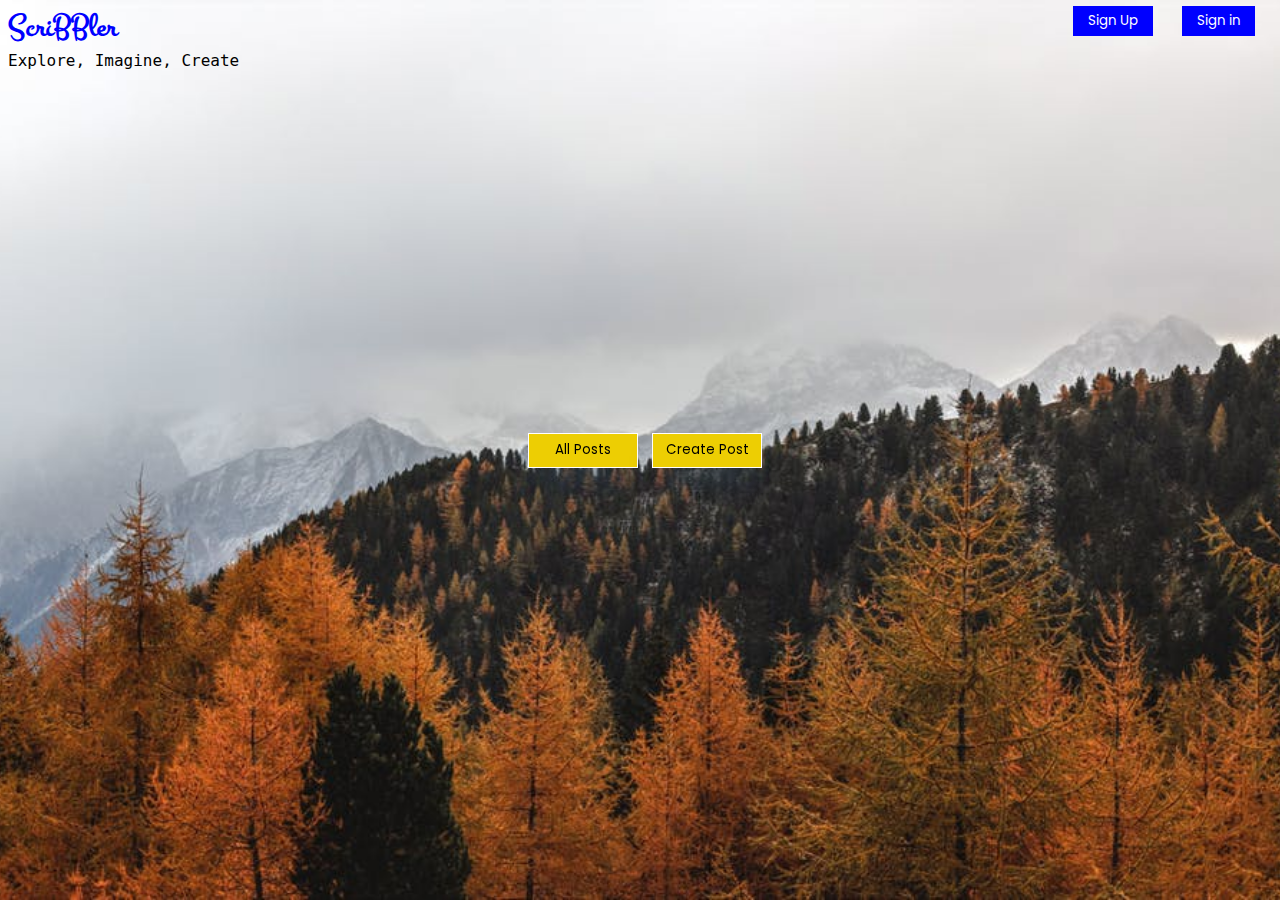
==== index.html @ 750d117b "Project setup and Homepage done" ====
<!DOCTYPE html>
<html>

<head>
  <link rel="stylesheet" href="styles/index.css" />
  <!-- TODO: Include Font Awesome file here -->
  <link rel="stylesheet" href="https://cdnjs.cloudflare.com/ajax/libs/font-awesome/6.4.0/css/all.min.css"
    integrity="sha512-iecdLmaskl7CVkqkXNQ/ZH/XLlvWZOJyj7Yy7tcenmpD1ypASozpmT/E0iPtmFIB46ZmdtAc9eNBvH0H/ZpiBw=="
    crossorigin="anonymous" referrerpolicy="no-referrer" />
  <!-- TODO: Include Google Fonts file here -->
  <link href="https://fonts.googleapis.com/css?family=Montez&display=swap" rel="stylesheet" />
  <link rel="preconnect" href="https://fonts.googleapis.com" />
  <link rel="preconnect" href="https://fonts.gstatic.com" crossorigin />
  <link href="https://fonts.googleapis.com/css2?family=Nunito&family=Ubuntu+Mono&display=swap" rel="stylesheet" />
</head>

<body>
  <!-- TODO: Include all your code for the header and home page here -->
  <header class="header-container">
    <div class="navbar">
      <h1>ScriBBler</h1>
      <span class="sub-heading">Explore, Imagine, Create</span>
    </div>
    <div>
      <button id="signUpBtn">Sign Up</button>
      <button id="signInBtn">Sign in</button>
    </div>
  </header>

  <!--SignUp Modal box-->
  <div id="signUpModal" class="modal">
    <div class="modal-content">
      <div class="modal-box">
        <div class="modal-top">
          <span style="color: grey">Get Started</span>
          <span class="closeModal"><i class="fa-solid fa-xmark" style="color: grey"></i></span>
        </div>

        <hr />

        <form class="modal-form">
          <label>Name</label>
          <input type="text" placeholder="Enter your name" required />
          <label>Username</label>
          <input type="text" placeholder="Enter your username" required />
          <label>Password</label>
          <input type="password" placeholder="Enter your password" minlength="6" maxlength="18" required />
          <label>Confirm Password</label>
          <input type="password" placeholder="Re-enter your password" minlength="6" maxlength="18" required />
          <button>Sign Up</button>
        </form>
      </div>
    </div>
  </div>
  <!--SignUp Modal box ends here-->

  <!--SignIn Modal-->
  <div id="signInModal" class="modal">
    <div class="modal-content">
      <div class="modal-box">
        <div class="modal-top">
          <span style="color: grey">Get Started</span>
          <span class="closeModal"><i class="fa-solid fa-xmark" style="color: grey"></i></span>
        </div>

        <hr />

        <form class="modal-form">
          
          <label>Username</label>
          <input type="text" placeholder="Enter your username" required />
          <label>Password</label>
          <input type="password" placeholder="Enter your password" minlength="6" maxlength="18" required />
          
          <button>Sign Up</button>
        </form>
      </div>
    </div>
  </div>
  <!--SignIn Modal ends here-->


  <div class="home-layout">
    <div class="post-btn">
      <button>All Posts</button>
      <button>Create Post</button>
    </div>
   </div>
 

  

</body>
<script src="/scripts/index.js"></script>
</html>
---- styles/index.css ----
@import url('https://fonts.googleapis.com/css2?family=Poppins&display=swap');

* {
    margin: 0;
    padding: 0;
    font-family: 'Poppins', sans-serif;
}
html {
    background: url(/images/background.jpg) no-repeat center center fixed;
    background-size: cover;
    height: 100%;
    overflow: hidden;
  }

.header-container {
    display: flex;
    width: 100%;
    background: transparent;
    justify-content: space-between;
}
.navbar {
    padding: 6px 0 9px 8px;
}

header h1 {
    font-family: 'Montez', cursive;
    color: blue;
}

.sub-heading {
    font-family: 'Ubuntu Mono', monospace;
}

header button {
    color: white;
    background-color: blue;
    height: 30px;
    padding: 5px 15px;
    margin-right: 25px;
    border: none;
    margin-top: 6px;
    cursor: pointer;
} 

.modal {
    display: none;
    z-index: 100;
    background-color: rgba(0,0,0,0.4);
    width: 100%;
    height: 100%;
    position: fixed;
    top: 0;
    left: 0;
    justify-content: center;
    align-items: center;
}

.modal-content{
    width: 280px;
    height: auto;
    background-color: white;
    z-index: 4;
    position: absolute;
    top: 50%;
    left: 50%;
    transform: translate(-50%, -50%);
}
.modal-top {
    display: flex;
    justify-content: space-between;
    padding: 0 0 6px 0;
}
.modal-box {
    padding: 11px 16px;
}
.modal-form {
    display: grid;
}
.modal-form label {
    margin: 7px 0 4px 0;
    font-size: 13px;
}
.modal-form button {
    margin-top: 21px;
    background-color: green;
    color: #fff;
    border: none;
    padding: 4px 0;
}
.modal-form input {
    outline:none;
    border: none;
    background-color: rgb(236, 235, 235);
}
.modal-form input::placeholder {
    padding:3px 0 3px 8px;
    font-size: 11px;
}

.closeModal:hover,
.closeModal:focus {
    cursor: pointer;
}


/* Homepage Post buttons */
.home-layout{
    position: fixed;
    top: 50%;
    left: 50%;
    transform: translate(-50%, -50%);
    width: 100%;
    height: 100%;
    display: flex;
    justify-content: center;
    align-items: center;
}
.post-btn {
    text-align: center;
}    
.post-btn button {
    border: none;
    width: 110px;
    height: 35px;
    margin-left: 10px;
    background-color: rgb(237, 206, 3);
    border: 1px solid #fff;
    box-shadow: rgb(38, 57, 77) 0px 20px 30px -10px;
}
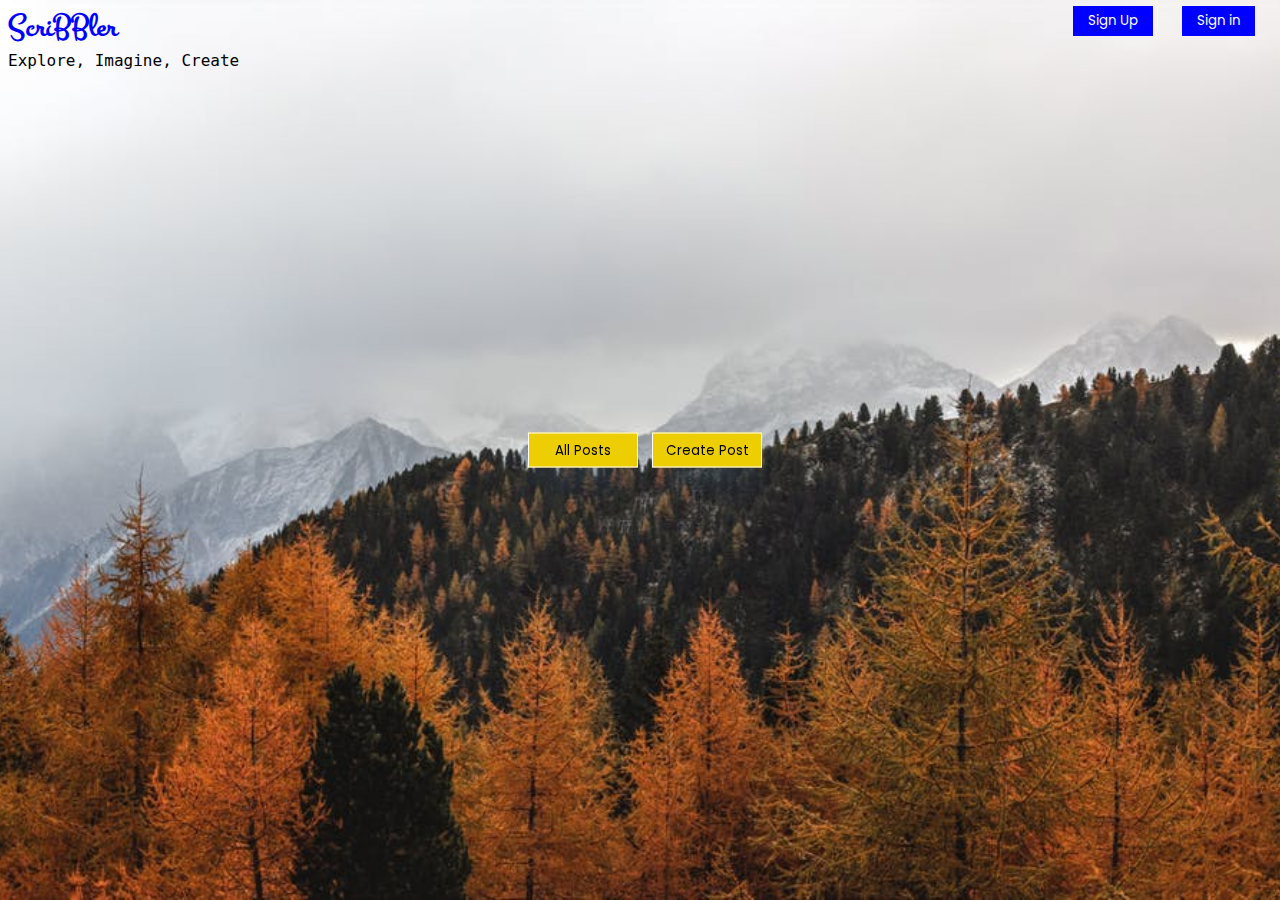
==== commit bb0e71c3: "added styling for PostsList page" ====
--- a/index.html
+++ b/index.html
@@ -1,95 +1,157 @@
 <!DOCTYPE html>
 <html>
+  <head>
+    <meta charset="UTF-8">
+    <meta name="viewport" content="width=device-width, initial-scale=1.0">
+    <title>ScriBBler</title>
+    <style>
+      html {
+          background: url(../images/background.jpg) no-repeat center center fixed;
+          background-size: cover;
+          height: 100%;
+          overflow: hidden;
+      }
+    </style>
+    <link rel="stylesheet" href="styles/index.css" />
+    <!-- TODO: Include Font Awesome file here -->
+    <link
+      rel="stylesheet"
+      href="https://cdnjs.cloudflare.com/ajax/libs/font-awesome/6.4.0/css/all.min.css"
+      integrity="sha512-iecdLmaskl7CVkqkXNQ/ZH/XLlvWZOJyj7Yy7tcenmpD1ypASozpmT/E0iPtmFIB46ZmdtAc9eNBvH0H/ZpiBw=="
+      crossorigin="anonymous"
+      referrerpolicy="no-referrer"
+    />
+    <!-- TODO: Include Google Fonts file here -->
+    <link
+      href="https://fonts.googleapis.com/css?family=Montez&display=swap"
+      rel="stylesheet"
+    />
+    <link rel="preconnect" href="https://fonts.googleapis.com" />
+    <link rel="preconnect" href="https://fonts.gstatic.com" crossorigin />
+    <link
+      href="https://fonts.googleapis.com/css2?family=Nunito&family=Ubuntu+Mono&display=swap"
+      rel="stylesheet"
+    />
+  </head>
 
-<head>
-  <link rel="stylesheet" href="styles/index.css" />
-  <!-- TODO: Include Font Awesome file here -->
-  <link rel="stylesheet" href="https://cdnjs.cloudflare.com/ajax/libs/font-awesome/6.4.0/css/all.min.css"
-    integrity="sha512-iecdLmaskl7CVkqkXNQ/ZH/XLlvWZOJyj7Yy7tcenmpD1ypASozpmT/E0iPtmFIB46ZmdtAc9eNBvH0H/ZpiBw=="
-    crossorigin="anonymous" referrerpolicy="no-referrer" />
-  <!-- TODO: Include Google Fonts file here -->
-  <link href="https://fonts.googleapis.com/css?family=Montez&display=swap" rel="stylesheet" />
-  <link rel="preconnect" href="https://fonts.googleapis.com" />
-  <link rel="preconnect" href="https://fonts.gstatic.com" crossorigin />
-  <link href="https://fonts.googleapis.com/css2?family=Nunito&family=Ubuntu+Mono&display=swap" rel="stylesheet" />
-</head>
+  <body>
+    <!-- TODO: Include all your code for the header and home page here -->
+    <header class="header-container">
+      <div class="navbar">
+        <h1>ScriBBler</h1>
+        <span class="sub-heading">Explore, Imagine, Create</span>
+      </div>
+      <div>
+        <button id="signUpBtn">Sign Up</button>
+        <button id="signInBtn">Sign in</button>
+      </div>
+    </header>
 
-<body>
-  <!-- TODO: Include all your code for the header and home page here -->
-  <header class="header-container">
-    <div class="navbar">
-      <h1>ScriBBler</h1>
-      <span class="sub-heading">Explore, Imagine, Create</span>
+    <div id="homeLayout" class="home-layout">
+      <div class="post-btn">
+        <a href="/html/postslist.html"><button>All Posts</button></a>
+        <button id="createPostBtn">Create Post</button>
+      </div>
     </div>
-    <div>
-      <button id="signUpBtn">Sign Up</button>
-      <button id="signInBtn">Sign in</button>
-    </div>
-  </header>
 
-  <!--SignUp Modal box-->
-  <div id="signUpModal" class="modal">
-    <div class="modal-content">
-      <div class="modal-box">
+    <!-- Create Post-->
+    <div id="createPost" class="createPostModal">
+      <div class="createPostContent">
         <div class="modal-top">
-          <span style="color: grey">Get Started</span>
-          <span class="closeModal"><i class="fa-solid fa-xmark" style="color: grey"></i></span>
+          <span style="color: grey; font-weight: 600">Pen Your Post</span>
+          <span class="closeModal"
+            ><i class="fa-solid fa-xmark" style="color: grey"></i
+          ></span>
         </div>
 
         <hr />
-
-        <form class="modal-form">
-          <label>Name</label>
-          <input type="text" placeholder="Enter your name" required />
-          <label>Username</label>
-          <input type="text" placeholder="Enter your username" required />
-          <label>Password</label>
-          <input type="password" placeholder="Enter your password" minlength="6" maxlength="18" required />
-          <label>Confirm Password</label>
-          <input type="password" placeholder="Re-enter your password" minlength="6" maxlength="18" required />
-          <button>Sign Up</button>
+        <form class="createPostForm">
+          <label>Title</label>
+          <input type="text" placeholder="Enter title of your post" />
+          <label>Contents</label>
+          <textarea placeholder="Enter the contents of your post"></textarea>
+          <div class="createBtn">
+            <button>Create</button>
+          </div>
         </form>
       </div>
     </div>
-  </div>
-  <!--SignUp Modal box ends here-->
 
-  <!--SignIn Modal-->
-  <div id="signInModal" class="modal">
-    <div class="modal-content">
-      <div class="modal-box">
-        <div class="modal-top">
-          <span style="color: grey">Get Started</span>
-          <span class="closeModal"><i class="fa-solid fa-xmark" style="color: grey"></i></span>
+    <!--SignUp Modal box-->
+    <div id="signUpModal" class="modal">
+      <div class="modal-content">
+        <div class="modal-box">
+          <div class="modal-top">
+            <span style="color: grey; font-weight: 600;">Get Started</span>
+            <span class="closeModal"
+              ><i class="fa-solid fa-xmark" style="color: grey"></i
+            ></span>
+          </div>
+
+          <hr />
+
+          <form class="modal-form">
+            <label>Name</label>
+            <input type="text" placeholder="Enter your name" required />
+            <label>Username</label>
+            <input type="text" placeholder="Enter your username" required />
+            <label>Password</label>
+            <input
+              type="password"
+              placeholder="Enter your password"
+              minlength="6"
+              maxlength="18"
+              required
+            />
+            <label>Confirm Password</label>
+            <input
+              type="password"
+              placeholder="Re-enter your password"
+              minlength="6"
+              maxlength="18"
+              required
+            />
+            <button>Sign Up</button>
+          </form>
         </div>
-
-        <hr />
-
-        <form class="modal-form">
-          
-          <label>Username</label>
-          <input type="text" placeholder="Enter your username" required />
-          <label>Password</label>
-          <input type="password" placeholder="Enter your password" minlength="6" maxlength="18" required />
-          
-          <button>Sign Up</button>
-        </form>
       </div>
     </div>
-  </div>
-  <!--SignIn Modal ends here-->
+    <!--SignUp Modal box ends here-->
 
+    <!--SignIn Modal-->
+    <div id="signInModal" class="modal">
+      <div class="modal-content">
+        <div class="modal-box">
+          <div class="modal-top">
+            <span style="color: grey; font-weight: 600;">Get Started</span>
+            <span class="closeModal"
+              ><i class="fa-solid fa-xmark" style="color: grey"></i
+            ></span>
+          </div>
 
-  <div class="home-layout">
-    <div class="post-btn">
-      <button>All Posts</button>
-      <button>Create Post</button>
+          <hr />
+
+          <form class="modal-form">
+            <label>Username</label>
+            <input type="text" placeholder="Enter your username" required />
+            <label>Password</label>
+            <input
+              type="password"
+              placeholder="Enter your password"
+              minlength="6"
+              maxlength="18"
+              required
+            />
+
+            <button>Sign Up</button>
+            <small>Not a member? <a>Sign Up</a></small>
+          </form>
+        </div>
+      </div>
     </div>
-   </div>
- 
+    <!--SignIn Modal ends here-->
 
-  
-
-</body>
-<script src="/scripts/index.js"></script>
-</html>+  </body>
+  <script src="/scripts/index.js"></script>
+  <script src="/scripts/CreatePost.js"></script>
+</html>
--- a/styles/index.css
+++ b/styles/index.css
@@ -5,12 +5,6 @@
     padding: 0;
     font-family: 'Poppins', sans-serif;
 }
-html {
-    background: url(/images/background.jpg) no-repeat center center fixed;
-    background-size: cover;
-    height: 100%;
-    overflow: hidden;
-  }
 
 .header-container {
     display: flex;
@@ -59,7 +53,7 @@
     width: 280px;
     height: auto;
     background-color: white;
-    z-index: 4;
+    z-index: 101;
     position: absolute;
     top: 50%;
     left: 50%;
@@ -75,6 +69,17 @@
 }
 .modal-form {
     display: grid;
+}
+.modal-form small {
+    text-align: center;
+    font-size: 10px;
+    margin-top: 7px;
+    font-weight: 600;
+}
+.modal-form small a {
+    cursor: pointer;
+    color: blue;
+    margin-left: 2px;
 }
 .modal-form label {
     margin: 7px 0 4px 0;
@@ -106,14 +111,10 @@
 /* Homepage Post buttons */
 .home-layout{
     position: fixed;
+    left: 50%;
     top: 50%;
-    left: 50%;
     transform: translate(-50%, -50%);
-    width: 100%;
-    height: 100%;
     display: flex;
-    justify-content: center;
-    align-items: center;
 }
 .post-btn {
     text-align: center;
@@ -126,4 +127,69 @@
     background-color: rgb(237, 206, 3);
     border: 1px solid #fff;
     box-shadow: rgb(38, 57, 77) 0px 20px 30px -10px;
+    cursor: pointer;
+}
+
+/*----- create post modal -----*/
+.createPostModal {
+    display: none;
+    z-index: 100;
+    background-color: rgba(0,0,0,0.4);
+    width: 100%;
+    height: 100%;
+    position: fixed;
+    top: 0;
+    left: 0;
+    justify-content: center;
+    align-items: center;
+}
+.createPostContent {
+    width: 900px;
+    height: auto;
+    background-color: white;
+    z-index: 101;
+    position: absolute;
+    top: 50%;
+    left: 50%;
+    transform: translate(-50%, -50%);
+    padding: 11px 16px;
+}
+.createPostForm {
+    display: grid;
+}
+.createPostForm textarea {
+    height: 200px;
+    outline:none;
+    border: none;
+    background-color: rgb(236, 235, 235);
+}
+.createPostForm textarea::placeholder {
+    padding:3px 0 0 10px;
+}
+.createPostForm input {
+    height: 35px;
+    outline:none;
+    border: none;
+    background-color: rgb(236, 235, 235);
+}
+.createPostForm input::placeholder {
+    padding:3px 0 3px 10px;
+}
+.createPostForm button {
+  margin: 20px 0 12px 0;
+  width: 100px;
+  background-color: green;
+  border: none;
+  color: #fff;
+  padding: 5px 0;
+  cursor: pointer;
+}
+.createBtn {
+    justify-content: center;
+    align-items: center;
+    text-align: center;
+}
+.createPostForm label {
+    margin: 7px 0 4px 0;
+    font-size: 16px;
 }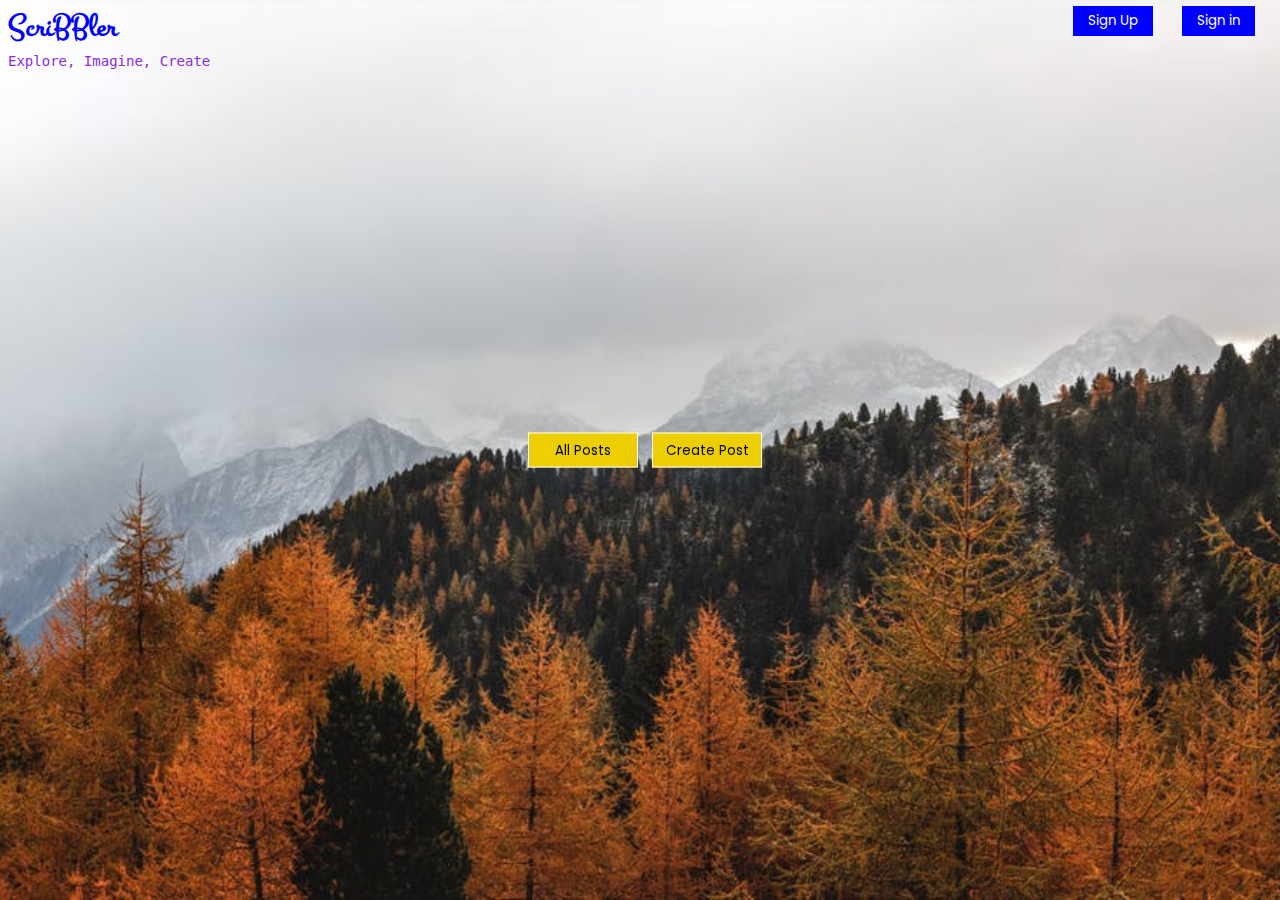
==== commit 5ddc063c: "completed the post page" ====
--- a/index.html
+++ b/index.html
@@ -1,157 +1,125 @@
 <!DOCTYPE html>
 <html>
-  <head>
-    <meta charset="UTF-8">
-    <meta name="viewport" content="width=device-width, initial-scale=1.0">
-    <title>ScriBBler</title>
-    <style>
-      html {
-          background: url(../images/background.jpg) no-repeat center center fixed;
-          background-size: cover;
-          height: 100%;
-          overflow: hidden;
-      }
-    </style>
-    <link rel="stylesheet" href="styles/index.css" />
-    <!-- TODO: Include Font Awesome file here -->
-    <link
-      rel="stylesheet"
-      href="https://cdnjs.cloudflare.com/ajax/libs/font-awesome/6.4.0/css/all.min.css"
-      integrity="sha512-iecdLmaskl7CVkqkXNQ/ZH/XLlvWZOJyj7Yy7tcenmpD1ypASozpmT/E0iPtmFIB46ZmdtAc9eNBvH0H/ZpiBw=="
-      crossorigin="anonymous"
-      referrerpolicy="no-referrer"
-    />
-    <!-- TODO: Include Google Fonts file here -->
-    <link
-      href="https://fonts.googleapis.com/css?family=Montez&display=swap"
-      rel="stylesheet"
-    />
-    <link rel="preconnect" href="https://fonts.googleapis.com" />
-    <link rel="preconnect" href="https://fonts.gstatic.com" crossorigin />
-    <link
-      href="https://fonts.googleapis.com/css2?family=Nunito&family=Ubuntu+Mono&display=swap"
-      rel="stylesheet"
-    />
-  </head>
 
-  <body>
-    <!-- TODO: Include all your code for the header and home page here -->
-    <header class="header-container">
-      <div class="navbar">
-        <h1>ScriBBler</h1>
-        <span class="sub-heading">Explore, Imagine, Create</span>
+<head>
+  <meta charset="UTF-8">
+  <meta name="viewport" content="width=device-width, initial-scale=1.0">
+  <title>ScriBBler</title>
+  <style>
+    html {
+      background: url(../images/background.jpg) no-repeat center center fixed;
+      background-size: cover;
+      height: 100%;
+      overflow: hidden;
+    }
+  </style>
+  <link rel="stylesheet" href="styles/index.css" />
+  <!-- TODO: Include Font Awesome file here -->
+  <link rel="stylesheet" href="https://cdnjs.cloudflare.com/ajax/libs/font-awesome/6.4.0/css/all.min.css"
+    integrity="sha512-iecdLmaskl7CVkqkXNQ/ZH/XLlvWZOJyj7Yy7tcenmpD1ypASozpmT/E0iPtmFIB46ZmdtAc9eNBvH0H/ZpiBw=="
+    crossorigin="anonymous" referrerpolicy="no-referrer" />
+  <!-- TODO: Include Google Fonts file here -->
+  <link href="https://fonts.googleapis.com/css?family=Montez&display=swap" rel="stylesheet" />
+  <link rel="preconnect" href="https://fonts.googleapis.com" />
+  <link rel="preconnect" href="https://fonts.gstatic.com" crossorigin />
+  <link href="https://fonts.googleapis.com/css2?family=Nunito&family=Ubuntu+Mono&display=swap" rel="stylesheet" />
+</head>
+
+<body>
+  <!-- TODO: Include all your code for the header and home page here -->
+  <header class="header-container">
+    <div class="navbar">
+      <h1>ScriBBler</h1>
+      <span class="sub-heading">Explore, Imagine, Create</span>
+    </div>
+    <div>
+      <button id="signUpBtn">Sign Up</button>
+      <button id="signInBtn">Sign in</button>
+    </div>
+  </header>
+
+  <div id="homeLayout" class="home-layout">
+    <div class="post-btn">
+      <a href="/html/postslist.html"><button>All Posts</button></a>
+      <button id="createPostBtn">Create Post</button>
+    </div>
+  </div>
+
+  <!-- Create Post-->
+  <div id="createPost" class="createPostModal">
+    <div class="createPostContent">
+      <div class="modal-top">
+        <span style="color: grey; font-weight: 600">Pen Your Post</span>
+        <span class="closeModal"><i class="fa-solid fa-xmark" style="color: grey"></i></span>
       </div>
-      <div>
-        <button id="signUpBtn">Sign Up</button>
-        <button id="signInBtn">Sign in</button>
-      </div>
-    </header>
 
-    <div id="homeLayout" class="home-layout">
-      <div class="post-btn">
-        <a href="/html/postslist.html"><button>All Posts</button></a>
-        <button id="createPostBtn">Create Post</button>
-      </div>
+      <hr />
+      <form class="createPostForm">
+        <label>Title</label>
+        <input type="text" placeholder="Enter title of your post" />
+        <label>Contents</label>
+        <textarea placeholder="Enter the contents of your post"></textarea>
+        <div class="createBtn">
+          <button>Create</button>
+        </div>
+      </form>
     </div>
+  </div>
 
-    <!-- Create Post-->
-    <div id="createPost" class="createPostModal">
-      <div class="createPostContent">
+  <!--SignUp Modal box-->
+  <div id="signUpModal" class="modal">
+    <div class="modal-content">
+      <div class="modal-box">
         <div class="modal-top">
-          <span style="color: grey; font-weight: 600">Pen Your Post</span>
-          <span class="closeModal"
-            ><i class="fa-solid fa-xmark" style="color: grey"></i
-          ></span>
+          <span style="color: grey; font-weight: 600;">Get Started</span>
+          <span class="closeModal"><i class="fa-solid fa-xmark" style="color: grey"></i></span>
         </div>
 
         <hr />
-        <form class="createPostForm">
-          <label>Title</label>
-          <input type="text" placeholder="Enter title of your post" />
-          <label>Contents</label>
-          <textarea placeholder="Enter the contents of your post"></textarea>
-          <div class="createBtn">
-            <button>Create</button>
-          </div>
+
+        <form class="modal-form">
+          <label>Name</label>
+          <input type="text" placeholder="Enter your name" required />
+          <label>Username</label>
+          <input type="text" placeholder="Enter your username" required />
+          <label>Password</label>
+          <input type="password" placeholder="Enter your password" minlength="6" maxlength="18" required />
+          <label>Confirm Password</label>
+          <input type="password" placeholder="Re-enter your password" minlength="6" maxlength="18" required />
+          <button>Sign Up</button>
         </form>
       </div>
     </div>
+  </div>
+  <!--SignUp Modal box ends here-->
 
-    <!--SignUp Modal box-->
-    <div id="signUpModal" class="modal">
-      <div class="modal-content">
-        <div class="modal-box">
-          <div class="modal-top">
-            <span style="color: grey; font-weight: 600;">Get Started</span>
-            <span class="closeModal"
-              ><i class="fa-solid fa-xmark" style="color: grey"></i
-            ></span>
-          </div>
+  <!--SignIn Modal-->
+  <div id="signInModal" class="modal">
+    <div class="modal-content">
+      <div class="modal-box">
+        <div class="modal-top">
+          <span style="color: grey; font-weight: 600;">Get Started</span>
+          <span class="closeModal"><i class="fa-solid fa-xmark" style="color: grey"></i></span>
+        </div>
 
-          <hr />
+        <hr />
 
-          <form class="modal-form">
-            <label>Name</label>
-            <input type="text" placeholder="Enter your name" required />
-            <label>Username</label>
-            <input type="text" placeholder="Enter your username" required />
-            <label>Password</label>
-            <input
-              type="password"
-              placeholder="Enter your password"
-              minlength="6"
-              maxlength="18"
-              required
-            />
-            <label>Confirm Password</label>
-            <input
-              type="password"
-              placeholder="Re-enter your password"
-              minlength="6"
-              maxlength="18"
-              required
-            />
-            <button>Sign Up</button>
-          </form>
-        </div>
+        <form class="modal-form">
+          <label>Username</label>
+          <input type="text" placeholder="Enter your username" required />
+          <label>Password</label>
+          <input type="password" placeholder="Enter your password" minlength="6" maxlength="18" required />
+
+          <button>Sign Up</button>
+          <small>Not a member? <a>Sign Up</a></small>
+        </form>
       </div>
     </div>
-    <!--SignUp Modal box ends here-->
+  </div>
+  <!--SignIn Modal ends here-->
 
-    <!--SignIn Modal-->
-    <div id="signInModal" class="modal">
-      <div class="modal-content">
-        <div class="modal-box">
-          <div class="modal-top">
-            <span style="color: grey; font-weight: 600;">Get Started</span>
-            <span class="closeModal"
-              ><i class="fa-solid fa-xmark" style="color: grey"></i
-            ></span>
-          </div>
+</body>
+<script src="/scripts/index.js"></script>
+<script src="/scripts/CreatePost.js"></script>
 
-          <hr />
-
-          <form class="modal-form">
-            <label>Username</label>
-            <input type="text" placeholder="Enter your username" required />
-            <label>Password</label>
-            <input
-              type="password"
-              placeholder="Enter your password"
-              minlength="6"
-              maxlength="18"
-              required
-            />
-
-            <button>Sign Up</button>
-            <small>Not a member? <a>Sign Up</a></small>
-          </form>
-        </div>
-      </div>
-    </div>
-    <!--SignIn Modal ends here-->
-
-  </body>
-  <script src="/scripts/index.js"></script>
-  <script src="/scripts/CreatePost.js"></script>
-</html>
+</html>--- a/styles/index.css
+++ b/styles/index.css
@@ -1,179 +1,182 @@
-@import url('https://fonts.googleapis.com/css2?family=Poppins&display=swap');
+@import url("https://fonts.googleapis.com/css2?family=Poppins&display=swap");
 
 * {
-    margin: 0;
-    padding: 0;
-    font-family: 'Poppins', sans-serif;
+  margin: 0;
+  padding: 0;
+  font-family: "Poppins", sans-serif;
 }
 
 .header-container {
-    display: flex;
-    width: 100%;
-    background: transparent;
-    justify-content: space-between;
+  display: flex;
+  width: 100%;
+  background: transparent;
+  justify-content: space-between;
 }
 .navbar {
-    padding: 6px 0 9px 8px;
+  padding: 6px 0 9px 8px;
 }
 
 header h1 {
-    font-family: 'Montez', cursive;
-    color: blue;
+  font-family: "Montez", cursive;
+  font-size: 32px;
+  color: blue;
 }
 
 .sub-heading {
-    font-family: 'Ubuntu Mono', monospace;
+  font-family: "Ubuntu Mono", monospace;
+  font-size: 14px;
+  color: blueviolet;
 }
 
 header button {
-    color: white;
-    background-color: blue;
-    height: 30px;
-    padding: 5px 15px;
-    margin-right: 25px;
-    border: none;
-    margin-top: 6px;
-    cursor: pointer;
-} 
+  color: white;
+  background-color: blue;
+  height: 30px;
+  padding: 5px 15px;
+  margin-right: 25px;
+  border: none;
+  margin-top: 6px;
+  cursor: pointer;
+}
 
 .modal {
-    display: none;
-    z-index: 100;
-    background-color: rgba(0,0,0,0.4);
-    width: 100%;
-    height: 100%;
-    position: fixed;
-    top: 0;
-    left: 0;
-    justify-content: center;
-    align-items: center;
+  display: none;
+  z-index: 100;
+  background-color: rgba(0, 0, 0, 0.7);
+  width: 100%;
+  height: 100%;
+  position: fixed;
+  top: 0;
+  left: 0;
+  justify-content: center;
+  align-items: center;
 }
 
-.modal-content{
-    width: 280px;
-    height: auto;
-    background-color: white;
-    z-index: 101;
-    position: absolute;
-    top: 50%;
-    left: 50%;
-    transform: translate(-50%, -50%);
+.modal-content {
+  width: 280px;
+  height: auto;
+  background-color: white;
+  z-index: 101;
+  position: absolute;
+  top: 50%;
+  left: 50%;
+  transform: translate(-50%, -50%);
 }
 .modal-top {
-    display: flex;
-    justify-content: space-between;
-    padding: 0 0 6px 0;
+  display: flex;
+  justify-content: space-between;
+  padding: 0 0 6px 0;
 }
 .modal-box {
-    padding: 11px 16px;
+  padding: 11px 16px;
 }
 .modal-form {
-    display: grid;
+  display: grid;
 }
 .modal-form small {
-    text-align: center;
-    font-size: 10px;
-    margin-top: 7px;
-    font-weight: 600;
+  text-align: center;
+  font-size: 10px;
+  margin-top: 7px;
+  font-weight: 600;
 }
 .modal-form small a {
-    cursor: pointer;
-    color: blue;
-    margin-left: 2px;
+  cursor: pointer;
+  color: blue;
+  margin-left: 2px;
 }
 .modal-form label {
-    margin: 7px 0 4px 0;
-    font-size: 13px;
+  margin: 7px 0 4px 0;
+  font-size: 13px;
 }
 .modal-form button {
-    margin-top: 21px;
-    background-color: green;
-    color: #fff;
-    border: none;
-    padding: 4px 0;
+  margin-top: 21px;
+  background-color: green;
+  color: #fff;
+  border: none;
+  padding: 4px 0;
 }
 .modal-form input {
-    outline:none;
-    border: none;
-    background-color: rgb(236, 235, 235);
+  outline: none;
+  border: none;
+  height: 32px;
+  background-color: rgb(236, 235, 235);
 }
 .modal-form input::placeholder {
-    padding:3px 0 3px 8px;
-    font-size: 11px;
+  padding: 5px 0 5px 8px;
+  font-size: 11px;
 }
 
 .closeModal:hover,
 .closeModal:focus {
-    cursor: pointer;
+  cursor: pointer;
 }
 
-
 /* Homepage Post buttons */
-.home-layout{
-    position: fixed;
-    left: 50%;
-    top: 50%;
-    transform: translate(-50%, -50%);
-    display: flex;
+.home-layout {
+  position: fixed;
+  left: 50%;
+  top: 50%;
+  transform: translate(-50%, -50%);
+  display: flex;
 }
 .post-btn {
-    text-align: center;
-}    
+  text-align: center;
+}
 .post-btn button {
-    border: none;
-    width: 110px;
-    height: 35px;
-    margin-left: 10px;
-    background-color: rgb(237, 206, 3);
-    border: 1px solid #fff;
-    box-shadow: rgb(38, 57, 77) 0px 20px 30px -10px;
-    cursor: pointer;
+  border: none;
+  width: 110px;
+  height: 35px;
+  margin-left: 10px;
+  background-color: rgb(237, 206, 3);
+  border: 1px solid #fff;
+  box-shadow: rgb(38, 57, 77) 0px 20px 30px -10px;
+  cursor: pointer;
 }
 
 /*----- create post modal -----*/
 .createPostModal {
-    display: none;
-    z-index: 100;
-    background-color: rgba(0,0,0,0.4);
-    width: 100%;
-    height: 100%;
-    position: fixed;
-    top: 0;
-    left: 0;
-    justify-content: center;
-    align-items: center;
+  display: none;
+  z-index: 100;
+  background-color: rgba(0, 0, 0, 0.4);
+  width: 100%;
+  height: 100%;
+  position: fixed;
+  top: 0;
+  left: 0;
+  justify-content: center;
+  align-items: center;
 }
 .createPostContent {
-    width: 900px;
-    height: auto;
-    background-color: white;
-    z-index: 101;
-    position: absolute;
-    top: 50%;
-    left: 50%;
-    transform: translate(-50%, -50%);
-    padding: 11px 16px;
+  width: 900px;
+  height: auto;
+  background-color: white;
+  z-index: 101;
+  position: absolute;
+  top: 50%;
+  left: 50%;
+  transform: translate(-50%, -50%);
+  padding: 11px 16px;
 }
 .createPostForm {
-    display: grid;
+  display: grid;
 }
 .createPostForm textarea {
-    height: 200px;
-    outline:none;
-    border: none;
-    background-color: rgb(236, 235, 235);
+  height: 200px;
+  outline: none;
+  border: none;
+  background-color: rgb(236, 235, 235);
 }
 .createPostForm textarea::placeholder {
-    padding:3px 0 0 10px;
+  padding: 3px 0 0 10px;
 }
 .createPostForm input {
-    height: 35px;
-    outline:none;
-    border: none;
-    background-color: rgb(236, 235, 235);
+  height: 35px;
+  outline: none;
+  border: none;
+  background-color: rgb(236, 235, 235);
 }
 .createPostForm input::placeholder {
-    padding:3px 0 3px 10px;
+  padding: 3px 0 3px 10px;
 }
 .createPostForm button {
   margin: 20px 0 12px 0;
@@ -185,11 +188,11 @@
   cursor: pointer;
 }
 .createBtn {
-    justify-content: center;
-    align-items: center;
-    text-align: center;
+  justify-content: center;
+  align-items: center;
+  text-align: center;
 }
 .createPostForm label {
-    margin: 7px 0 4px 0;
-    font-size: 16px;
-}+  margin: 7px 0 4px 0;
+  font-size: 16px;
+}
